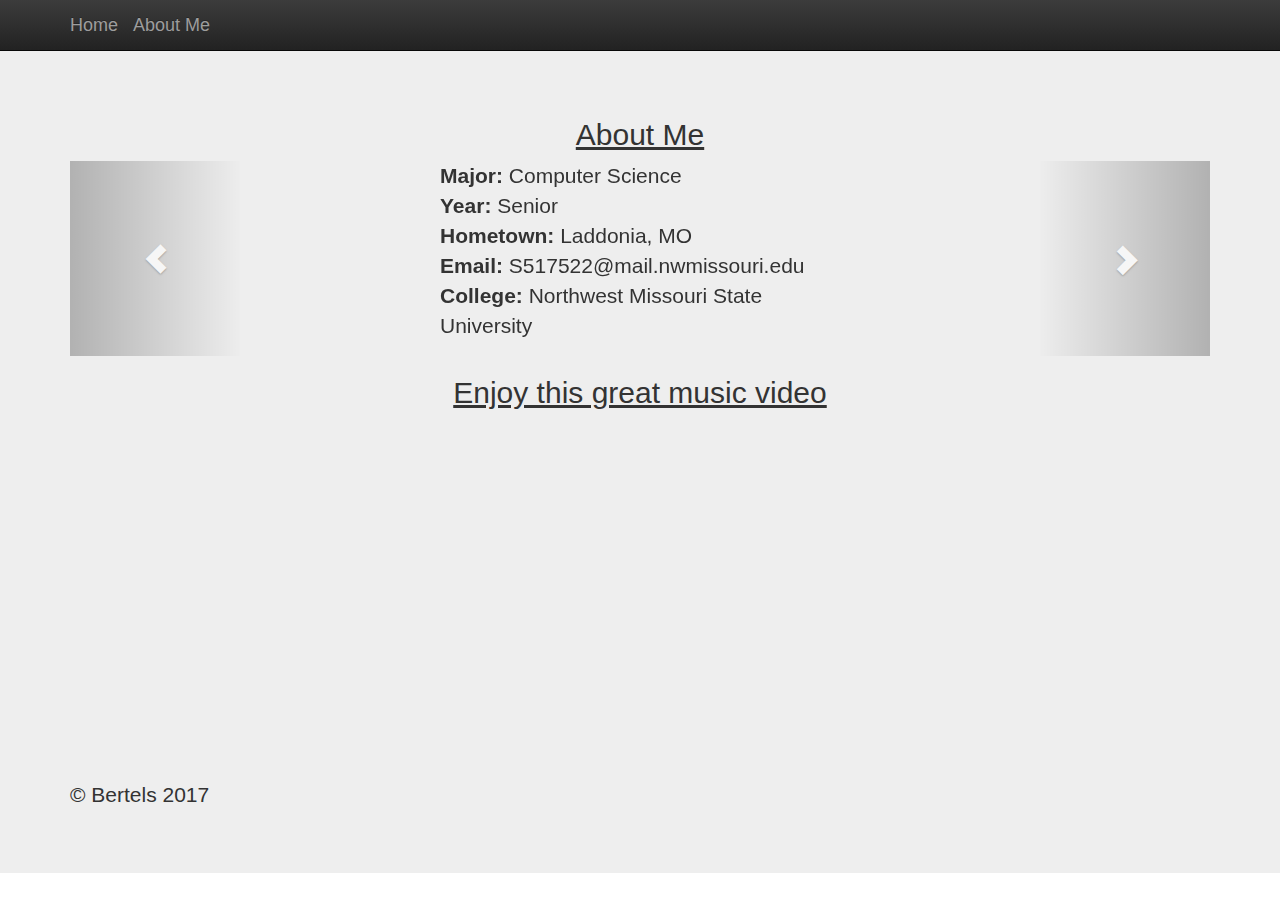
==== about-me.html @ 27158c4c "First Commit" ====
<!doctype html>
<!--[if lt IE 7]>      <html class="no-js lt-ie9 lt-ie8 lt-ie7" lang=""> <![endif]-->
<!--[if IE 7]>         <html class="no-js lt-ie9 lt-ie8" lang=""> <![endif]-->
<!--[if IE 8]>         <html class="no-js lt-ie9" lang=""> <![endif]-->
<!--[if gt IE 8]><!--> <html class="no-js" lang=""> <!--<![endif]-->
    <head>
        <meta charset="utf-8">
        <meta http-equiv="X-UA-Compatible" content="IE=edge,chrome=1">
        <title></title>
        <meta name="description" content="">
        <meta name="viewport" content="width=device-width, initial-scale=1">
        <link rel="apple-touch-icon" href="apple-touch-icon.png">

        <link rel="stylesheet" href="css/bootstrap.min.css">
        <style>
            body {
                padding-top: 50px;
                padding-bottom: 20px;
            }
        </style>
        <link rel="stylesheet" href="css/bootstrap-theme.min.css">
        <link rel="stylesheet" href="css/main.css">

        <script src="js/vendor/modernizr-2.8.3-respond-1.4.2.min.js"></script>
    </head>
    <body>
        <!--[if lt IE 8]>
            <p class="browserupgrade">You are using an <strong>outdated</strong> browser. Please <a href="http://browsehappy.com/">upgrade your browser</a> to improve your experience.</p>
        <![endif]-->
    <nav class="navbar navbar-inverse navbar-fixed-top" role="navigation">
      <div class="container">
        <div class="navbar-header">
          <button type="button" class="navbar-toggle collapsed" data-toggle="collapse" data-target="#navbar" aria-expanded="false" aria-controls="navbar">
            <span class="sr-only">Toggle navigation</span>
            <span class="icon-bar"></span>
            <span class="icon-bar"></span>
            <span class="icon-bar"></span>
          </button>
          <a class="navbar-brand" href="index.html">Home</a>
          <a class="navbar-brand" href="about-me.html">About Me</a>
        </div>
      </div>
    </nav>

    <!-- Main jumbotron for a primary marketing message or call to action -->
    <div class="jumbotron jumbotron-background">
      <div class="container">
        <h2>About Me</h2>
        <!-- Carousel code copied from http://www.w3schools.com/bootstrap/bootstrap_carousel.asp and edited by me -->
        <div id="myCarousel" class="carousel slide" data-ride="carousel">
            <!-- Wrapper for slides -->
            <div class="carousel-inner" role="listbox">
                <div class="item active div-center">
                    <p> 
                        <b>Major:</b> Computer Science<br>
                        <b>Year:</b> Senior<br>
                        <b>Hometown:</b> Laddonia, MO<br>
                        <b>Email:</b> S517522@mail.nwmissouri.edu<br>
                        <b>College:</b> Northwest Missouri State University
                    </p>
                </div>

                <div class="item div-center">
                    <h3> Prior Work Experience </h3>
                    <ul>
                        <li> Information Systems Intern at Kawasaki Maryville Plant </li>
                        <li> Software Intern at Cerner </li>
                        <li> Tech Intern at Maryville Highschool </li>
                    </ul>
                </div>

                <div class="item div-center">
                    <h3> Interests </h3>
                    <div>
                        <ul class="bullets">
                            <li> PC Gaming </li>
                            <li> Golf </li>
                            <li> Basketball </li>
                            <li> Volunteering </li>
                            <li> Travelling </li>
                        </ul>
                    </div>
                </div>

            <!-- Left and right controls -->
            <a class="left carousel-control" href="#myCarousel" role="button" data-slide="prev">
                <span class="glyphicon glyphicon-chevron-left" aria-hidden="true"></span>
                <span class="sr-only">Previous</span>
            </a>
            <a class="right carousel-control" href="#myCarousel" role="button" data-slide="next">
                <span class="glyphicon glyphicon-chevron-right" aria-hidden="true"></span>
                <span class="sr-only">Next</span>
            </a>
        </div>
      </div>
    </div>

    <div class="container">
      <!-- Example row of columns -->
      <div class="row">
        <div class="col-md-12" id="center-video">
          <h2>Enjoy this great music video</h2>
          <iframe width="560" height="315" src="https://www.youtube.com/embed/dQw4w9WgXcQ" frameborder="0" allowfullscreen></iframe>
        </div>
      </div>

      <hr>

      <footer>
        <p>&copy; Bertels 2017</p>
      </footer>
    </div> <!-- /container -->        <script src="//ajax.googleapis.com/ajax/libs/jquery/1.11.2/jquery.min.js"></script>
        <script>window.jQuery || document.write('<script src="js/vendor/jquery-1.11.2.min.js"><\/script>')</script>

        <script src="js/vendor/bootstrap.min.js"></script>

        <script src="js/main.js"></script>

        <!-- Google Analytics: change UA-XXXXX-X to be your site's ID. -->
        <script>
            (function(b,o,i,l,e,r){b.GoogleAnalyticsObject=l;b[l]||(b[l]=
            function(){(b[l].q=b[l].q||[]).push(arguments)});b[l].l=+new Date;
            e=o.createElement(i);r=o.getElementsByTagName(i)[0];
            e.src='//www.google-analytics.com/analytics.js';
            r.parentNode.insertBefore(e,r)}(window,document,'script','ga'));
            ga('create','UA-XXXXX-X','auto');ga('send','pageview');
        </script>
    </body>
</html>
---- css/main.css ----
/* ==========================================================================
   Author's custom styles
   ========================================================================== */

#center-video {
    text-align: center;
}

#jumbotron-background-home {
    text-align: center;
    background-image: url("https://s30.postimg.org/w6rk3pr8h/background_Profile.jpg");
    background-size:cover;
}

h2{
    text-align: center;
    text-decoration: underline;
}

.div-center{
    width:400px;
    margin:0 auto;
    text-align:left;
}

.text-color {
    color: #FFA500;
}
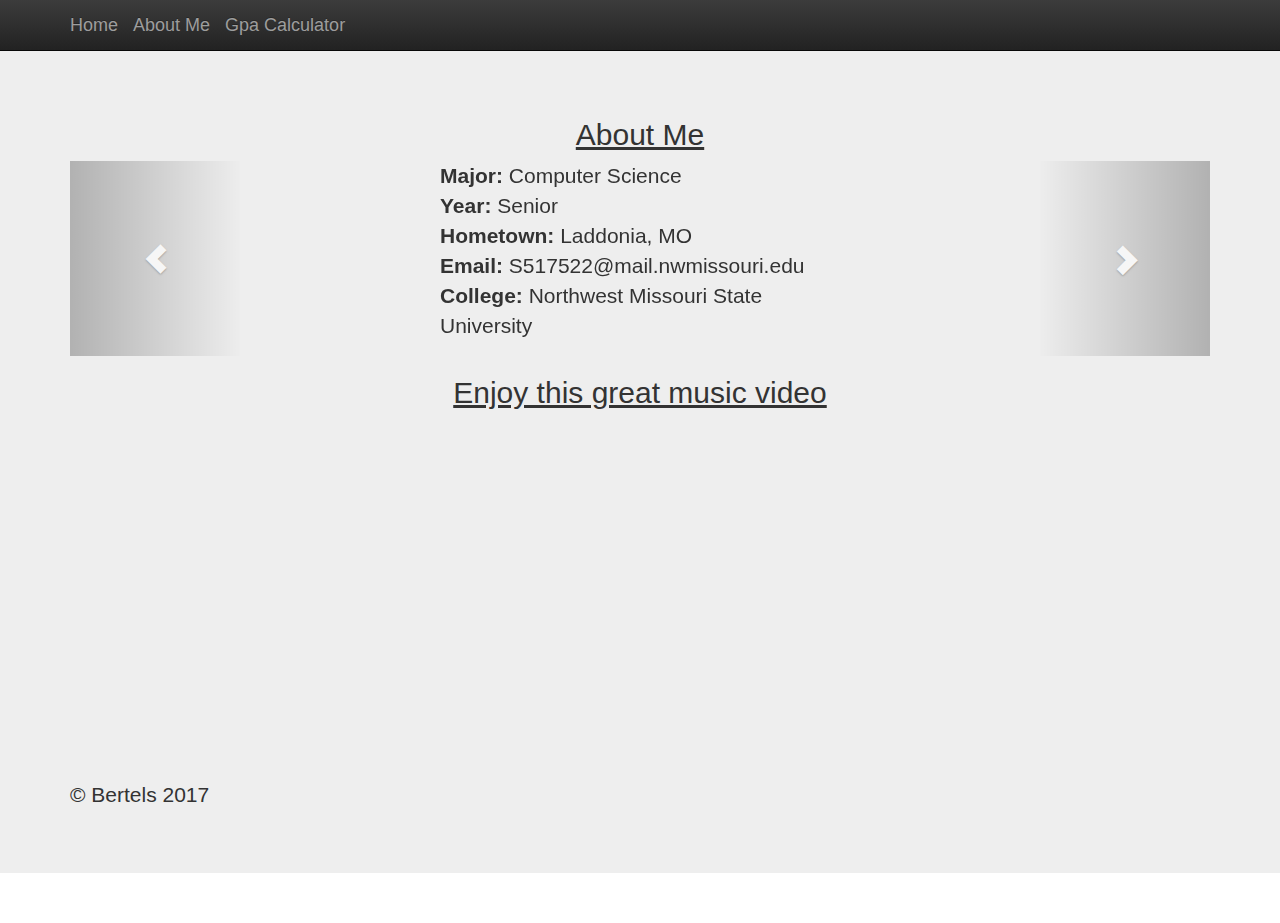
==== commit de7a940b: "Adds some code for A02" ====
--- a/about-me.html
+++ b/about-me.html
@@ -6,7 +6,7 @@
     <head>
         <meta charset="utf-8">
         <meta http-equiv="X-UA-Compatible" content="IE=edge,chrome=1">
-        <title></title>
+        <title>About Me</title>
         <meta name="description" content="">
         <meta name="viewport" content="width=device-width, initial-scale=1">
         <link rel="apple-touch-icon" href="apple-touch-icon.png">
@@ -38,6 +38,7 @@
           </button>
           <a class="navbar-brand" href="index.html">Home</a>
           <a class="navbar-brand" href="about-me.html">About Me</a>
+          <a class="navbar-brand" href="gpa-calculator.html">Gpa Calculator</a>
         </div>
       </div>
     </nav>
--- a/css/main.css
+++ b/css/main.css
@@ -29,6 +29,19 @@
     color: #FFA500;
 }
 
+/*#calculate1{
+    width:700px;
+    max-width: 100%;
+}*/
+
+#displayGPA{
+    text-align: center;
+}
+
+#displayGPAError{
+    text-align: center;
+    color: red;
+}
 
 
 
@@ -40,3 +53,4 @@
 
 
 
+
